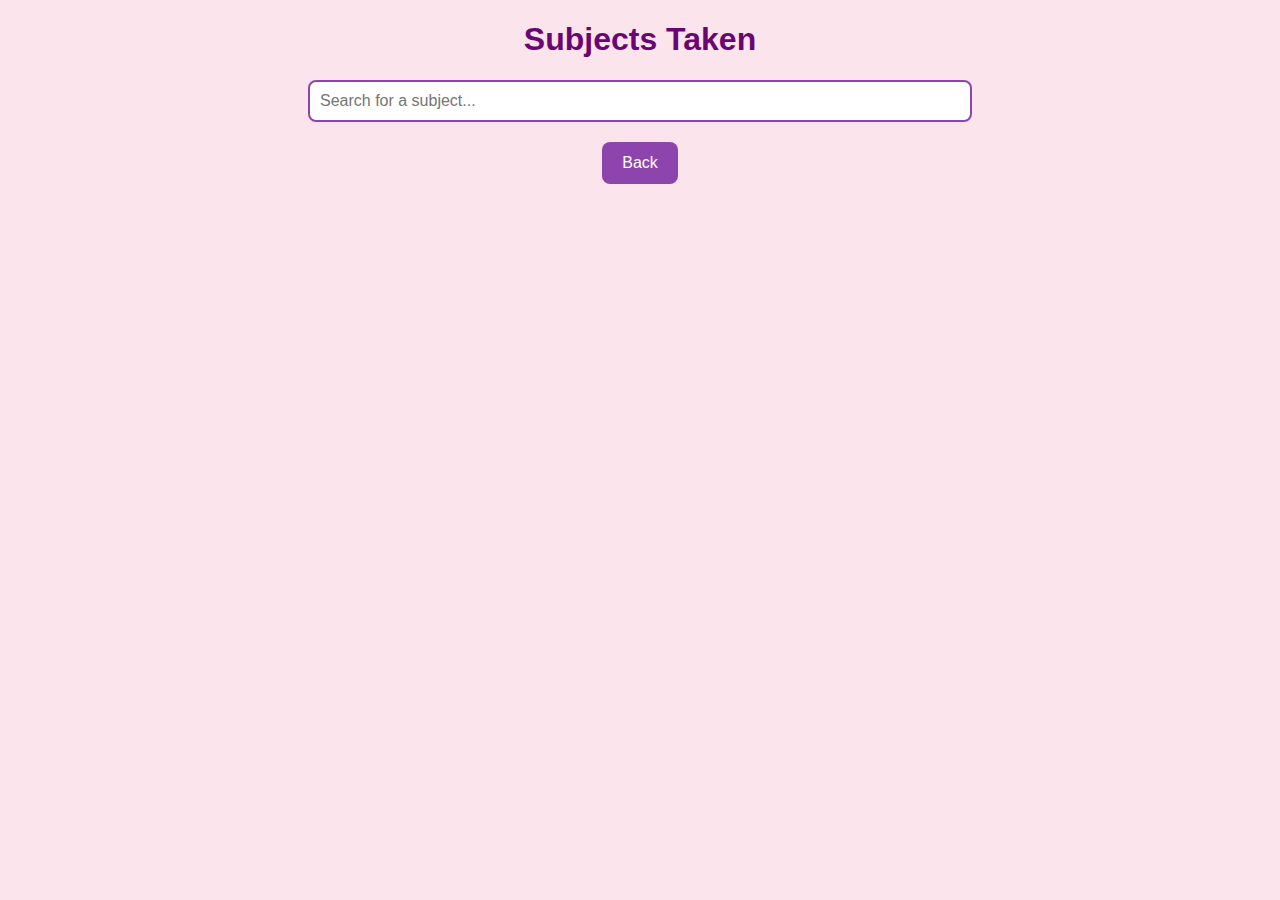
==== index.html @ 17f8ad45 "Add files via upload" ====
﻿<!DOCTYPE html>
<html lang="en">
<head>
    <meta charset="UTF-8">
    <meta name="viewport" content="width=device-width, initial-scale=1.0">
    <title>Subjects Taken</title>
    <link rel="stylesheet" href="subject.css">
</head>
<body>
    <h1>Subjects Taken</h1>
    <input type="text" id="searchInput" onkeyup="searchSubject()" placeholder="Search for a subject...">
    
    <div id="subjectsContainer"></div>

    <button onclick="window.location.href='index.html'">Back</button>

    <script src="script.js"></script>
</body>
</html>
---- subject.css ----
﻿/* General styling */
body {
    font-family: Arial, sans-serif;
    margin: 0;
    padding: 0;
    background-color: #fce4ec; /* Light pink background */
}

/* Navigation Bar */
nav {
    display: flex;
    justify-content: space-between;
    align-items: center;
    background-color: #8e44ad; /* Violet */
    padding: 15px 30px;
    color: white;
}

nav .logo {
    font-size: 20px;
    font-weight: bold;
}

nav ul {
    list-style: none;
    display: flex;
    gap: 20px;
}

nav ul li {
    display: inline;
}

nav ul li a {
    text-decoration: none;
    color: white;
    font-weight: bold;
    transition: 0.3s;
}

nav ul li a:hover {
    color: #f8c8dc; /* Light pink */
}

/* Header */
header {
    text-align: center;
    padding: 50px;
    background-color: #d291bc; /* Soft pink-violet */
    color: white;
}

/* Activities Section */
.activities {
    text-align: center;
    padding: 50px;
}

.activities h2 {
    color: #6a0572; /* Deep violet */
}

.activity-links {
    display: flex;
    justify-content: center;
    gap: 15px;
}

/* Buttons */
.btn {
    text-decoration: none;
    padding: 12px 20px;
    background-color: #8e44ad; /* Violet */
    color: white;
    border-radius: 8px;
    font-weight: bold;
    transition: 0.3s;
}

.btn:hover {
    background-color: #d291bc; /* Soft pink-violet */
    color: #6a0572;
}

/* Footer */
footer {
    text-align: center;
    padding: 15px;
    background-color: #8e44ad;
    color: white;
    font-weight: bold;
}

/* ---------- Subjects Taken Page Styling ---------- */

/* Header */
h1 {
    text-align: center;
    color: #6a0572; /* Deep violet */
}

/* Search Bar */
input[type="text"] {
    display: block;
    width: 50%;
    margin: 10px auto;
    padding: 10px;
    border: 2px solid #8e44ad; /* Violet */
    border-radius: 8px;
    font-size: 16px;
}

/* Subjects List */
ul {
    list-style: none;
    padding: 0;
    text-align: center;
}

.subject {
    padding: 10px;
    margin: 5px auto;
    width: 60%;
    background-color: #d291bc; /* Soft pink-violet */
    color: white;
    border-radius: 8px;
    font-weight: bold;
    transition: 0.3s;
}

.subject:hover {
    background-color: #8e44ad; /* Violet */
}

/* Back Button */
button {
    display: block;
    margin: 20px auto;
    padding: 12px 20px;
    background-color: #8e44ad;
    color: white;
    border: none;
    border-radius: 8px;
    font-size: 16px;
    cursor: pointer;
    transition: 0.3s;
}

button:hover {
    background-color: #d291bc;
}
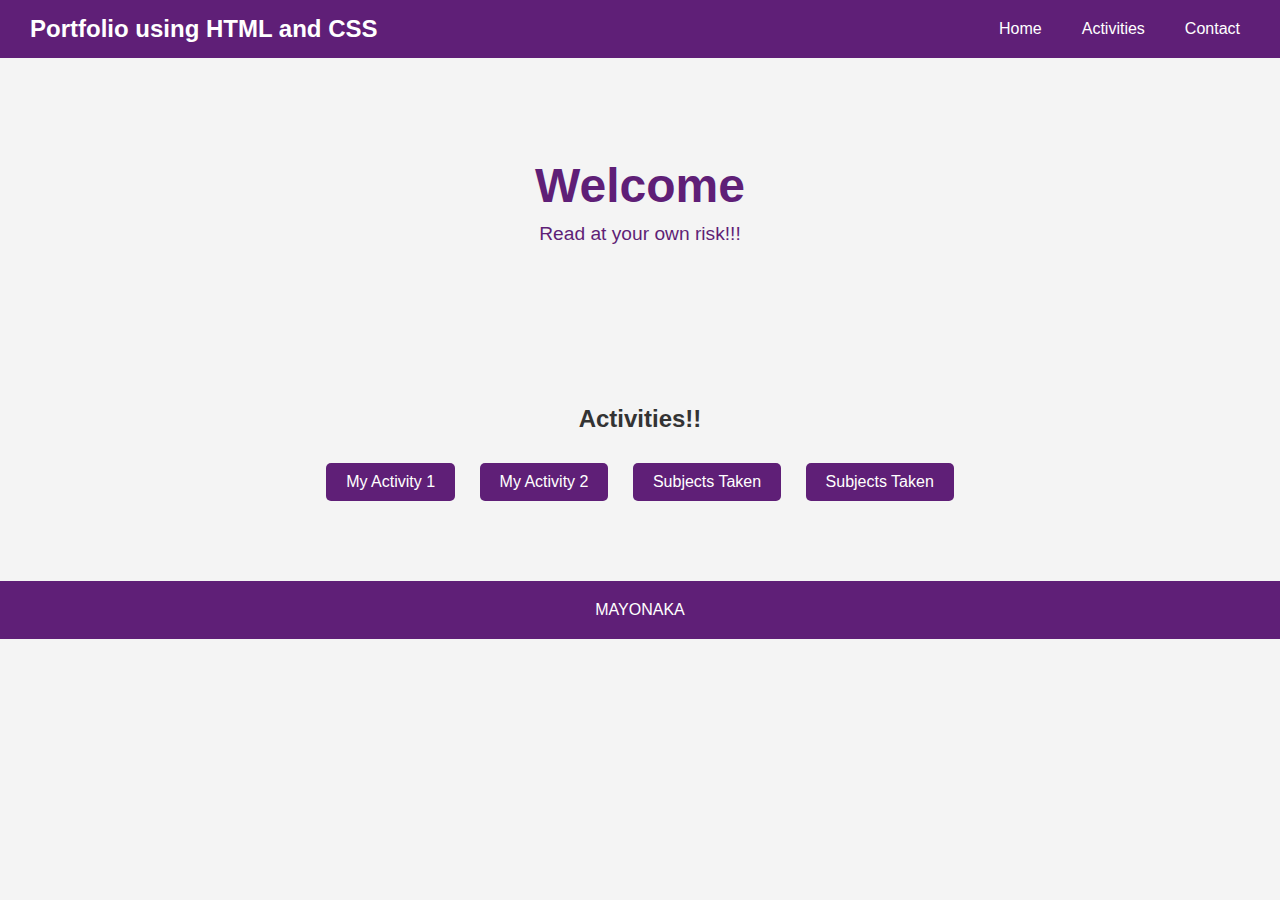
==== commit 6dca9b1f: "Update index.html" ====
--- a/index.html
+++ b/index.html
@@ -1,19 +1,40 @@
-﻿<!DOCTYPE html>
-<html lang="en">
+<!DOCTYPE html>
+
 <head>
-    <meta charset="UTF-8">
-    <meta name="viewport" content="width=device-width, initial-scale=1.0">
-    <title>Subjects Taken</title>
-    <link rel="stylesheet" href="subject.css">
+    <title>Landing Page</title>
+    <link rel="stylesheet" href="index.css">
 </head>
+
 <body>
-    <h1>Subjects Taken</h1>
-    <input type="text" id="searchInput" onkeyup="searchSubject()" placeholder="Search for a subject...">
-    
-    <div id="subjectsContainer"></div>
 
-    <button onclick="window.location.href='index.html'">Back</button>
+    <nav>
+        <div class="logo">Portfolio using HTML and CSS</div>
+        <ul>
+            <li><a href="index.html">Home</a></li>
+            <li><a href="#activities">Activities</a></li>
+            <li><a href="#contact">Contact</a></li>
+        </ul>
+    </nav>
 
-    <script src="script.js"></script>
+    <header>
+        <h1>Welcome</h1>
+        <p>Read at your own risk!!!</p></p>
+    </header>
+
+    <section id="activities" class="activities">
+        <h2>Activities!!</h2>
+        <div class="activity-links">
+            <a href="Act1.html" class="btn">My Activity 1</a>
+            <a href="Act2.html" class="btn">My Activity 2</a>
+            <a href="subjects.html" class="btn">Subjects Taken</a>
+            <a href="courses.json" class="btn">Subjects Taken</a>
+        </div>
+    </section>
+
+    <footer id="contact">
+        <p>MAYONAKA</p>
+    </footer>
+
 </body>
+
 </html>
--- a/index.css
+++ b/index.css
@@ -0,0 +1,92 @@
+* {
+    margin: 0;
+    padding: 0;
+    box-sizing: border-box;
+    font-family: Arial, sans-serif;
+}
+
+body {
+    background-color: #f4f4f4; /* Light gray background */
+    color: #333;
+}
+
+nav {
+    background-color: #5f1f77; /* Dark violet for the navbar */
+    color: white;
+    display: flex;
+    justify-content: space-between;
+    align-items: center;
+    padding: 15px 30px;
+}
+
+nav .logo {
+    font-size: 24px;
+    font-weight: bold;
+}
+
+nav ul {
+    list-style: none;
+    display: flex;
+}
+
+nav ul li {
+    margin-left: 20px;
+}
+
+nav ul li a {
+    text-decoration: none;
+    color: white;
+    font-size: 16px;
+    padding: 10px;
+}
+
+nav ul li a:hover {
+    background-color: #9b4d96; /* Light violet on hover */
+    border-radius: 5px;
+}
+
+header {
+    text-align: center;
+    color: #5f1f77; /* Dark violet text */
+    padding: 100px 20px;
+}
+
+header h1 {
+    font-size: 3em;
+}
+
+header p {
+    font-size: 1.2em;
+    margin-top: 10px;
+}
+
+.activities {
+    text-align: center;
+    padding: 50px 20px;
+}
+
+.activity-links {
+    margin-top: 20px;
+}
+
+.btn {
+    text-decoration: none;
+    background-color: #5f1f77; /* Dark violet background for buttons */
+    color: white;
+    padding: 10px 20px;
+    border-radius: 5px;
+    margin: 10px;
+    display: inline-block;
+}
+
+.btn:hover {
+    background-color: #9b4d96; /* Light violet on hover */
+}
+
+footer {
+    text-align: center;
+    background: #5f1f77; /* Dark violet background for footer */
+    color: white;
+    padding: 20px;
+    margin-top: 20px;
+}
